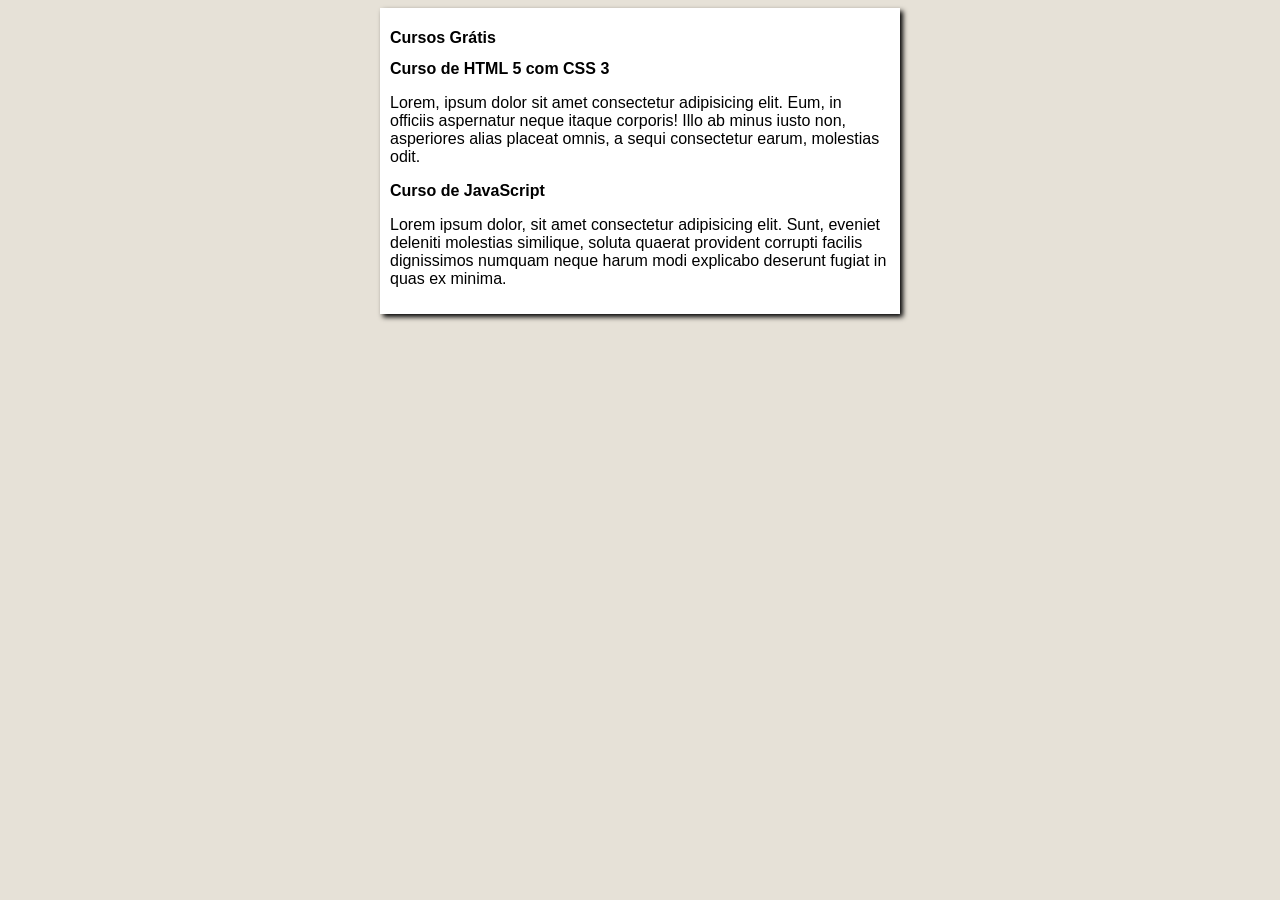
==== index.html @ 7b929b15 "Correção de marcadores" ====
<!DOCTYPE html>
<html lang="en">
<head>
    <meta charset="UTF-8">
    <meta name="viewport" content="width=device-width, initial-scale=1.0">
    <title>Curso em Vídeo</title>
    <link rel="stylesheet" href="estilos/style.css">
</head>
<body>
    <main>
        <header>
            <h1>Cursos Grátis</h1>
        </header>
        <article>
            <h2>Curso de HTML 5 com CSS 3</h2>
            <p>Lorem, ipsum dolor sit amet consectetur adipisicing elit. Eum, in officiis aspernatur neque itaque corporis! Illo ab minus iusto non, asperiores alias placeat omnis, a sequi consectetur earum, molestias odit.</p>
        </article>
        <article>
            <h2>Curso de JavaScript</h2>
            <p>Lorem ipsum dolor, sit amet consectetur adipisicing elit. Sunt, eveniet deleniti molestias similique, soluta quaerat provident corrupti facilis dignissimos numquam neque harum modi explicabo deserunt fugiat in quas ex minima.</p>
        </article>
    </main>
</body>
</html>
---- estilos/style.css ----
* {
    font-family: Arial, Helvetica, sans-serif;
    font-size: 16px;
    }

body {
    background-color: #e6e1d7;

}
main {
    background-color: white;
    width: 500px;
    margin: auto;
    padding: 10px;
    box-shadow: 3px 3px 5px black;

}
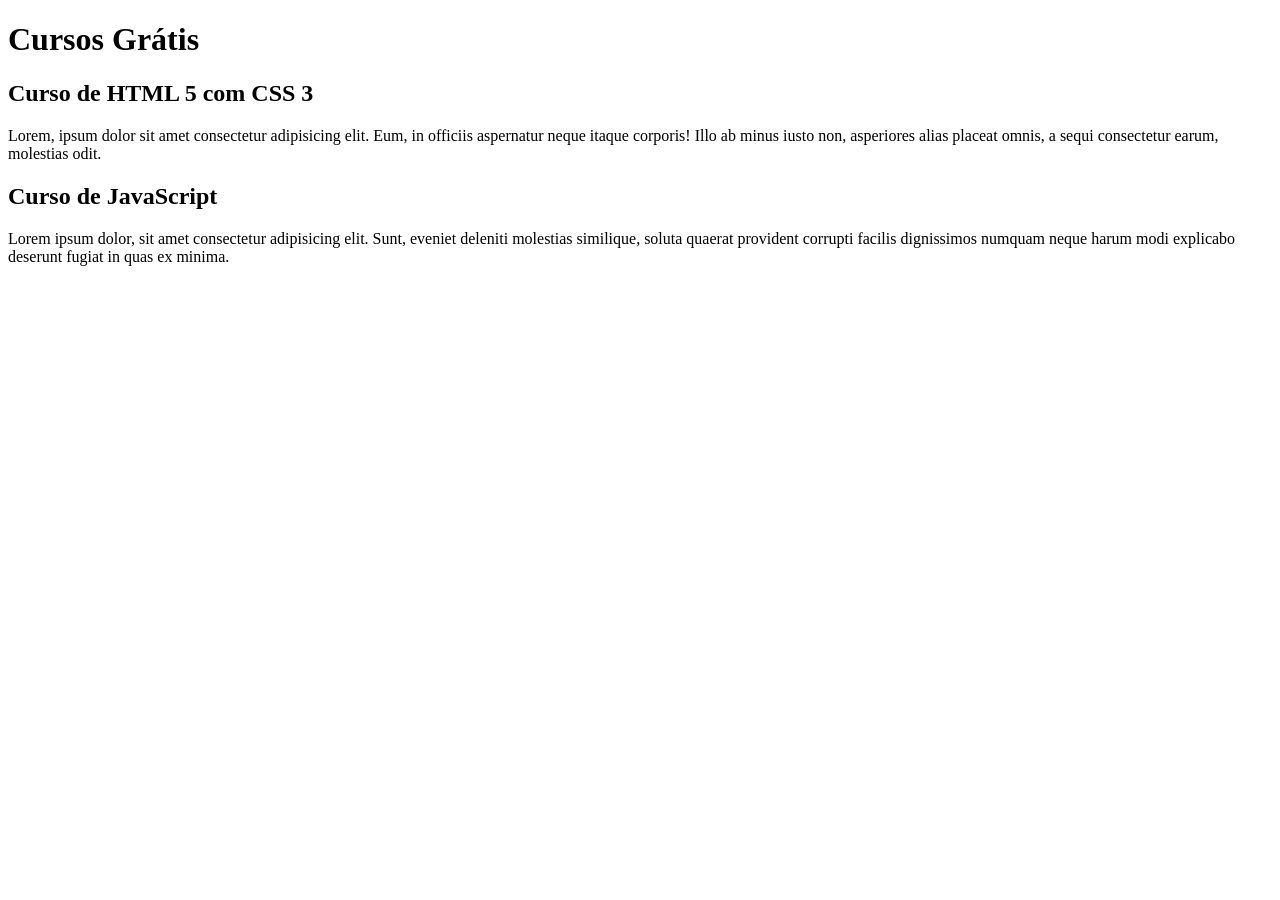
==== commit ad0d10a1: "Update index.html" ====
--- a/index.html
+++ b/index.html
@@ -4,21 +4,21 @@
     <meta charset="UTF-8">
     <meta name="viewport" content="width=device-width, initial-scale=1.0">
     <title>Curso em Vídeo</title>
-    <link rel="stylesheet" href="estilos/style.css">
 </head>
 <body>
     <main>
         <header>
             <h1>Cursos Grátis</h1>
-        </header>
+        
         <article>
             <h2>Curso de HTML 5 com CSS 3</h2>
             <p>Lorem, ipsum dolor sit amet consectetur adipisicing elit. Eum, in officiis aspernatur neque itaque corporis! Illo ab minus iusto non, asperiores alias placeat omnis, a sequi consectetur earum, molestias odit.</p>
-        </article>
+        <article>
         <article>
             <h2>Curso de JavaScript</h2>
             <p>Lorem ipsum dolor, sit amet consectetur adipisicing elit. Sunt, eveniet deleniti molestias similique, soluta quaerat provident corrupti facilis dignissimos numquam neque harum modi explicabo deserunt fugiat in quas ex minima.</p>
-        </article>
-    </main>
+        <article>
+    
+    <main>
 </body>
 </html>
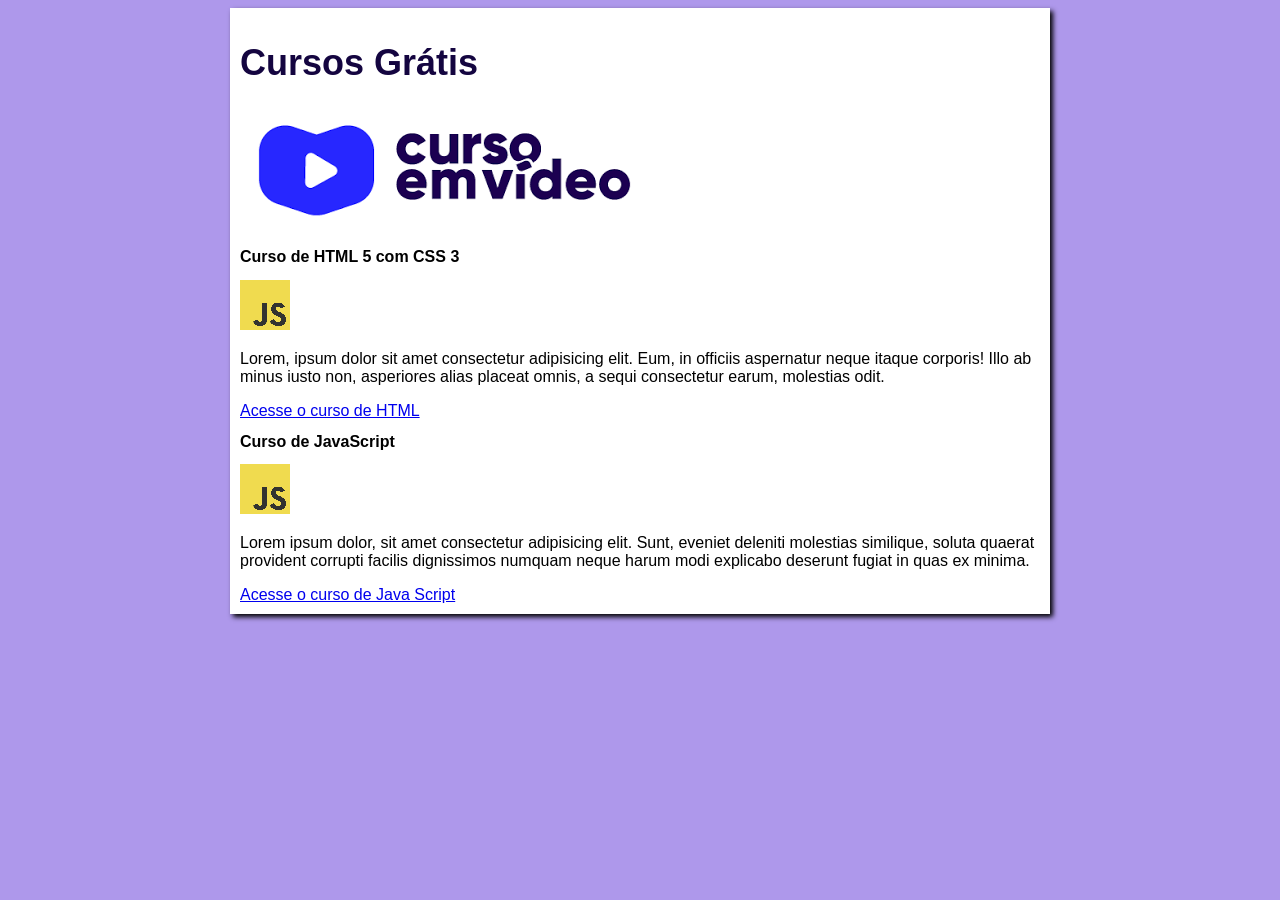
==== commit cc807c2f: "Inclusão de link" ====
--- a/index.html
+++ b/index.html
@@ -4,21 +4,32 @@
     <meta charset="UTF-8">
     <meta name="viewport" content="width=device-width, initial-scale=1.0">
     <title>Curso em Vídeo</title>
+    <link rel="stylesheet" href="estilos/style.css">
 </head>
 <body>
     <main>
         <header>
             <h1>Cursos Grátis</h1>
-        
+            <img src="imagens/logo.png" alt="Cursos Grátis">
+                      
+        </header>
         <article>
             <h2>Curso de HTML 5 com CSS 3</h2>
+            <img src="imagens/javascript_logo_50x50.png" alt="Cursos Grátis">
             <p>Lorem, ipsum dolor sit amet consectetur adipisicing elit. Eum, in officiis aspernatur neque itaque corporis! Illo ab minus iusto non, asperiores alias placeat omnis, a sequi consectetur earum, molestias odit.</p>
-        <article>
+        
+            <a href="curso-html.html">Acesse o curso de HTML</a>    
+        
+        </article>
+
         <article>
             <h2>Curso de JavaScript</h2>
+            <img src="imagens/javascript_logo_50x50.png" alt="Cursos Grátis">
             <p>Lorem ipsum dolor, sit amet consectetur adipisicing elit. Sunt, eveniet deleniti molestias similique, soluta quaerat provident corrupti facilis dignissimos numquam neque harum modi explicabo deserunt fugiat in quas ex minima.</p>
-        <article>
-    
-    <main>
+            <a href="curso-html.html">Acesse o curso de Java Script</a>    
+        
+            
+        </article>
+    </main>
 </body>
 </html>
--- a/estilos/style.css
+++ b/estilos/style.css
@@ -0,0 +1,31 @@
+* {
+    font-family: Arial, Helvetica, sans-serif;
+    font-size: 16px;
+    }
+
+body {
+    background-color: #ae98eb;
+
+}
+main {
+    background-color: white;
+    width: 800px;
+    margin: auto;
+    padding: 10px;
+    box-shadow: 3px 3px 5px black;
+
+}
+
+h1 {
+  font-size: 36px;
+  color: hwb(255 2% 75%);
+      
+}
+
+li {
+  font-size: 25px;
+  color: #0b8292;
+
+}
+
+
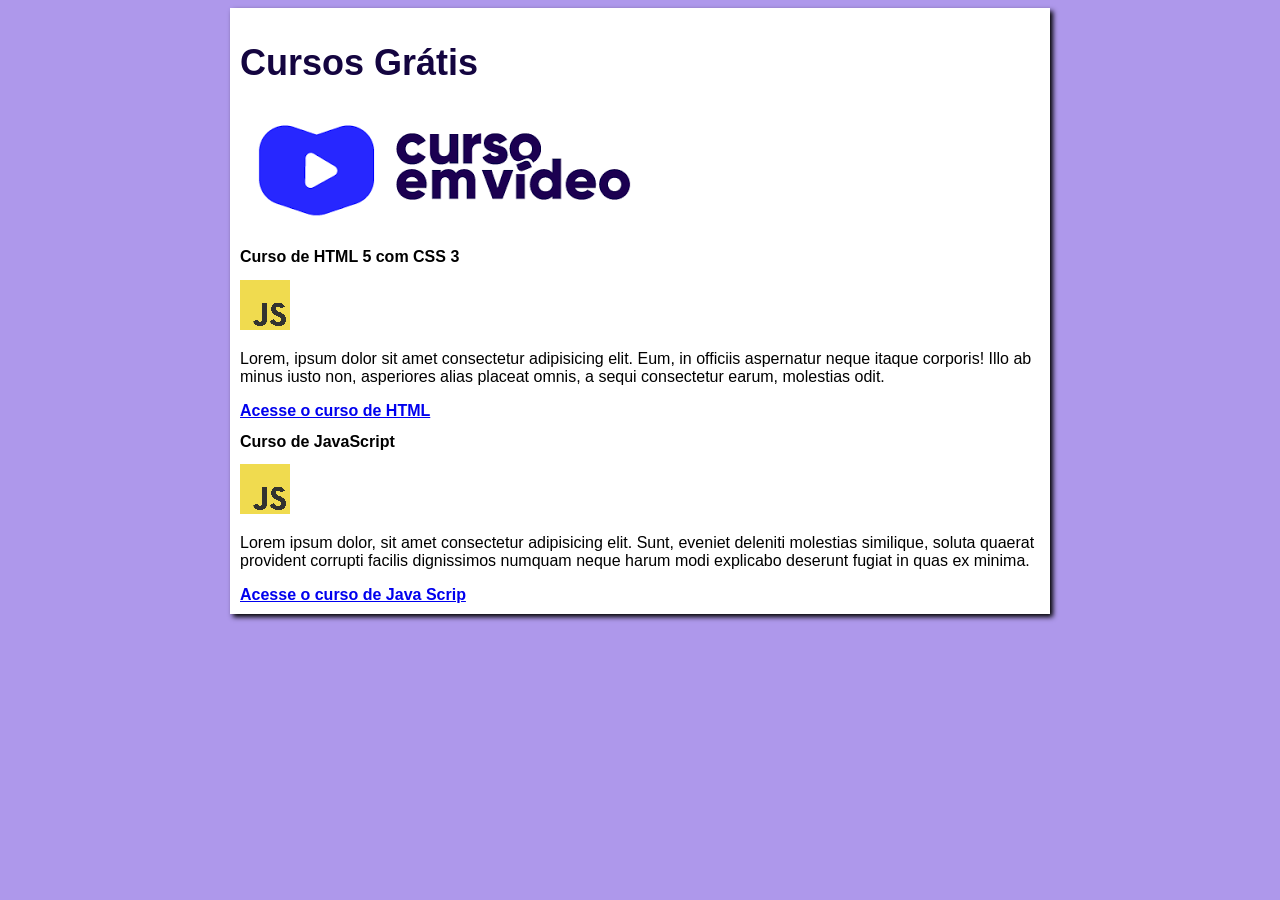
==== commit ce4501ba: "Criando a segunda página" ====
--- a/index.html
+++ b/index.html
@@ -18,7 +18,8 @@
             <img src="imagens/javascript_logo_50x50.png" alt="Cursos Grátis">
             <p>Lorem, ipsum dolor sit amet consectetur adipisicing elit. Eum, in officiis aspernatur neque itaque corporis! Illo ab minus iusto non, asperiores alias placeat omnis, a sequi consectetur earum, molestias odit.</p>
         
-            <a href="curso-html.html">Acesse o curso de HTML</a>    
+            <a href="curso-html.html"><strong>Acesse o curso de HTML</strong></a>
+            
         
         </article>
 
@@ -26,7 +27,7 @@
             <h2>Curso de JavaScript</h2>
             <img src="imagens/javascript_logo_50x50.png" alt="Cursos Grátis">
             <p>Lorem ipsum dolor, sit amet consectetur adipisicing elit. Sunt, eveniet deleniti molestias similique, soluta quaerat provident corrupti facilis dignissimos numquam neque harum modi explicabo deserunt fugiat in quas ex minima.</p>
-            <a href="curso-html.html">Acesse o curso de Java Script</a>    
+            <a href="curso-js.html"><strong>Acesse o curso de Java Scrip</strong></a>    
         
             
         </article>
--- a/estilos/style.css
+++ b/estilos/style.css
@@ -22,10 +22,6 @@
       
 }
 
-li {
-  font-size: 25px;
-  color: #0b8292;
-
-}
 
 
+
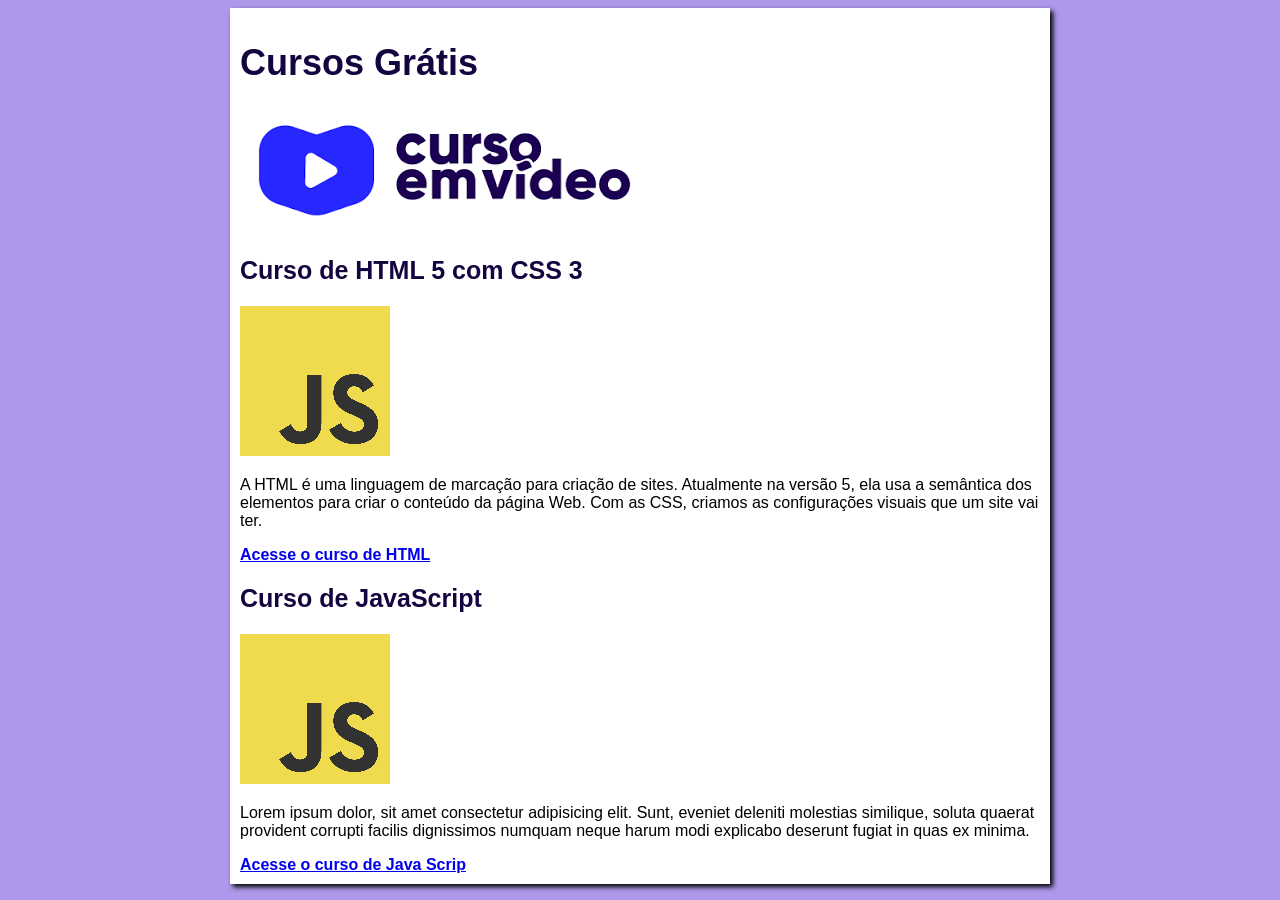
==== commit 3ed331bd: "Pagina 2 atualizada" ====
--- a/index.html
+++ b/index.html
@@ -15,8 +15,8 @@
         </header>
         <article>
             <h2>Curso de HTML 5 com CSS 3</h2>
-            <img src="imagens/javascript_logo_50x50.png" alt="Cursos Grátis">
-            <p>Lorem, ipsum dolor sit amet consectetur adipisicing elit. Eum, in officiis aspernatur neque itaque corporis! Illo ab minus iusto non, asperiores alias placeat omnis, a sequi consectetur earum, molestias odit.</p>
+            <img src="imagens/javascript_logo_150x150.png" alt="Cursos Grátis">
+            <p>A HTML é uma linguagem de marcação para criação de sites. Atualmente na versão 5, ela usa a semântica dos elementos para criar o conteúdo da página Web. Com as CSS, criamos as configurações visuais que um site vai ter.</p>
         
             <a href="curso-html.html"><strong>Acesse o curso de HTML</strong></a>
             
@@ -25,7 +25,7 @@
 
         <article>
             <h2>Curso de JavaScript</h2>
-            <img src="imagens/javascript_logo_50x50.png" alt="Cursos Grátis">
+            <img src="imagens/javascript_logo_150x150.png" alt="Cursos Grátis">
             <p>Lorem ipsum dolor, sit amet consectetur adipisicing elit. Sunt, eveniet deleniti molestias similique, soluta quaerat provident corrupti facilis dignissimos numquam neque harum modi explicabo deserunt fugiat in quas ex minima.</p>
             <a href="curso-js.html"><strong>Acesse o curso de Java Scrip</strong></a>    
         
--- a/estilos/style.css
+++ b/estilos/style.css
@@ -22,6 +22,10 @@
       
 }
 
+h2 {
+  font-size: 25px;
+  color: hwb(255 2% 75%);
+      
+}
 
 
-
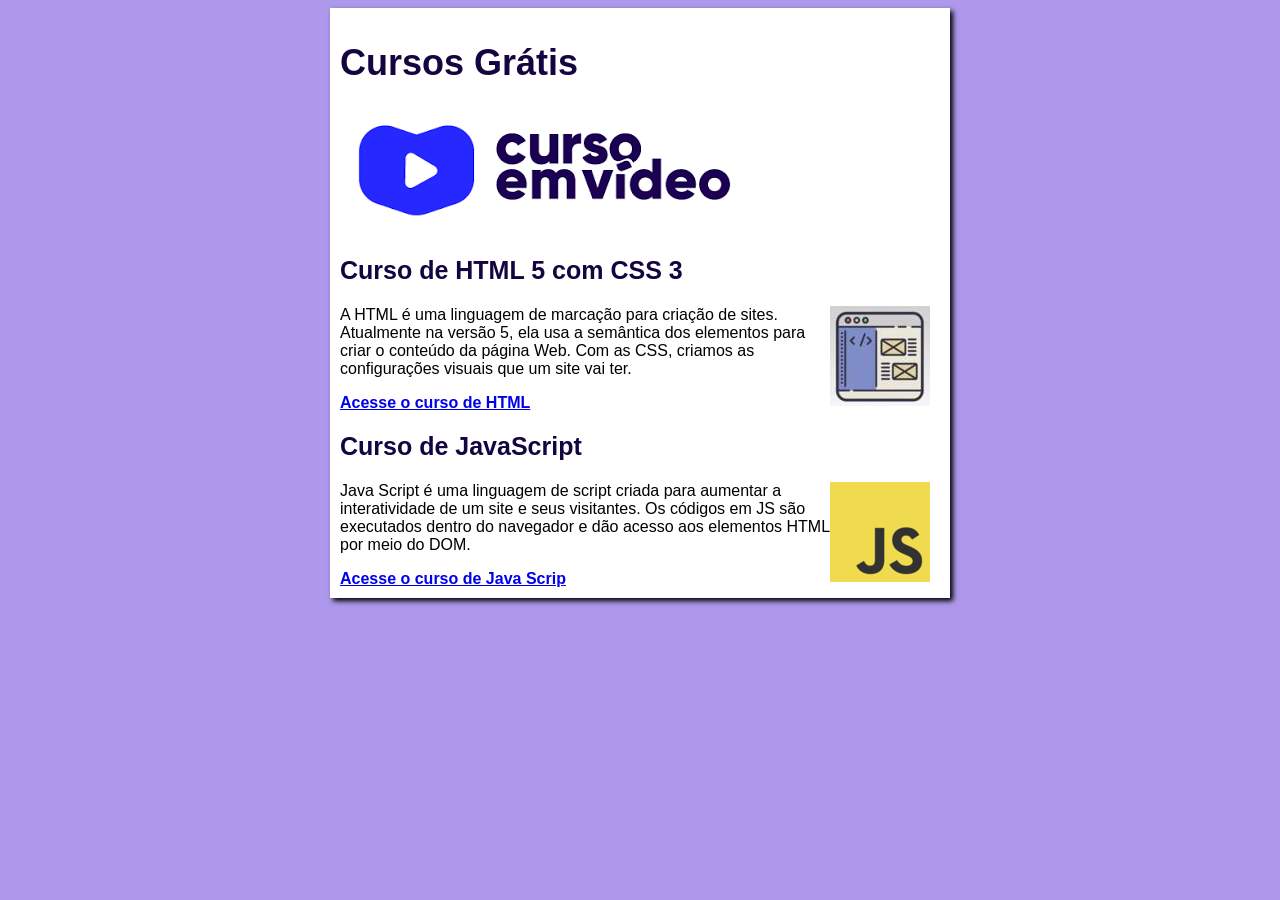
==== commit 8cbe5b18: "pagina 1 ok" ====
--- a/index.html
+++ b/index.html
@@ -15,7 +15,7 @@
         </header>
         <article>
             <h2>Curso de HTML 5 com CSS 3</h2>
-            <img src="imagens/javascript_logo_150x150.png" alt="Cursos Grátis">
+            <img class="lado" src="imagens/HTML 100x100.jpg" alt="Cursos Grátis">
             <p>A HTML é uma linguagem de marcação para criação de sites. Atualmente na versão 5, ela usa a semântica dos elementos para criar o conteúdo da página Web. Com as CSS, criamos as configurações visuais que um site vai ter.</p>
         
             <a href="curso-html.html"><strong>Acesse o curso de HTML</strong></a>
@@ -25,8 +25,8 @@
 
         <article>
             <h2>Curso de JavaScript</h2>
-            <img src="imagens/javascript_logo_150x150.png" alt="Cursos Grátis">
-            <p>Lorem ipsum dolor, sit amet consectetur adipisicing elit. Sunt, eveniet deleniti molestias similique, soluta quaerat provident corrupti facilis dignissimos numquam neque harum modi explicabo deserunt fugiat in quas ex minima.</p>
+            <img class="lado" src="imagens/JS 100x100.png" alt="Cursos Grátis">
+            <p>Java Script é uma linguagem de script criada para aumentar a interatividade de um site e seus visitantes. Os códigos em JS são executados dentro do navegador e dão acesso aos elementos HTML por meio do DOM.</p>
             <a href="curso-js.html"><strong>Acesse o curso de Java Scrip</strong></a>    
         
             
--- a/estilos/style.css
+++ b/estilos/style.css
@@ -9,7 +9,7 @@
 }
 main {
     background-color: white;
-    width: 800px;
+    width: 600px;
     margin: auto;
     padding: 10px;
     box-shadow: 3px 3px 5px black;
@@ -29,3 +29,7 @@
 }
 
 
+img.lado {
+    float: right;
+    margin-right: 10px;
+}
